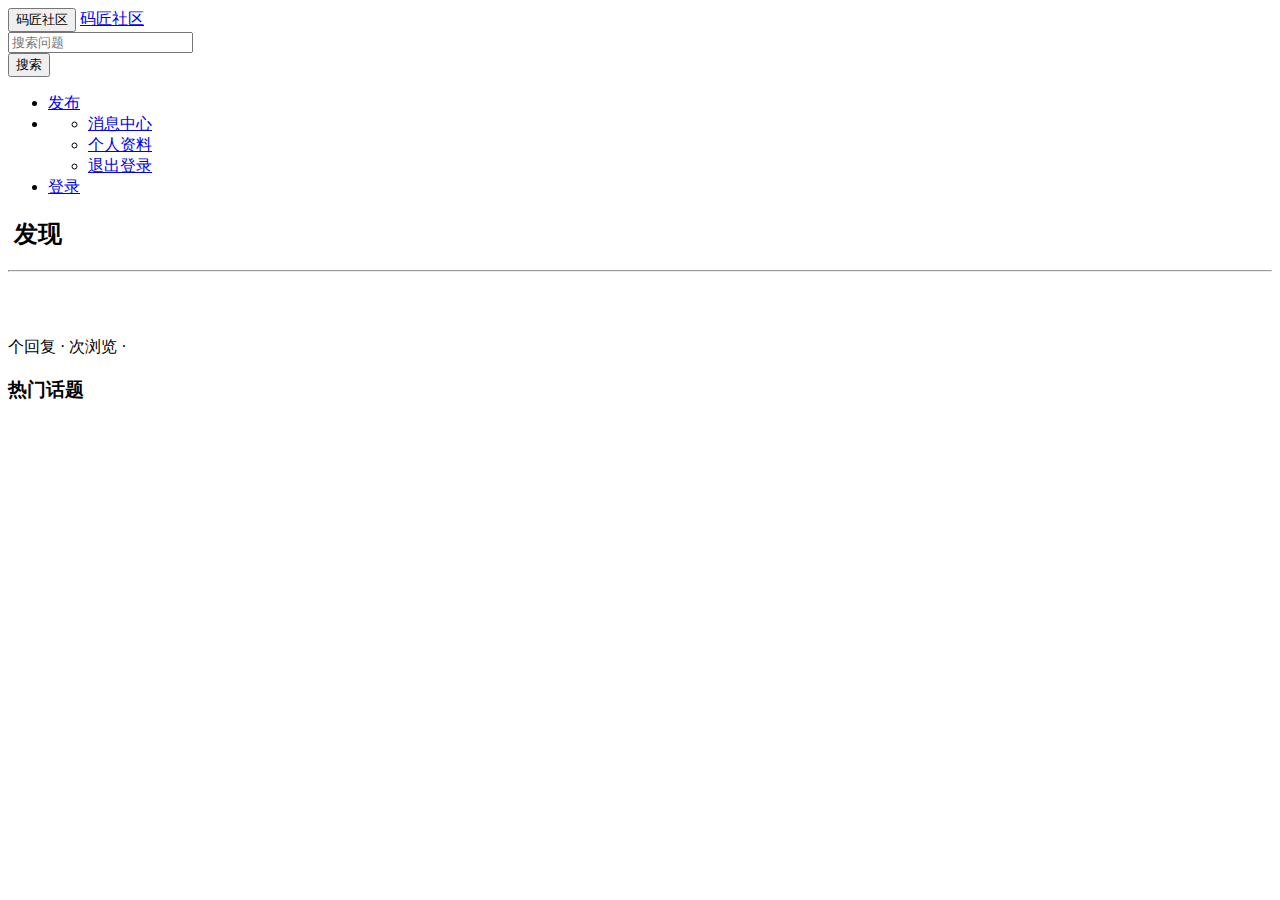
==== src/main/resources/templates/index.html @ 76a5cee4 "add the question list to index.html" ====
<!DOCTYPE HTML>
<html xmlns:th="http://www.thymeleaf.org">
<head>
    <title>码匠社区</title>
    <meta http-equiv="Content-Type" content="text/html; charset=UTF-8"/>
    <link rel="stylesheet" href="css/bootstrap.min.css">
    <link rel="stylesheet" href="css/bootstrap-theme.min.css">
    <link rel="stylesheet" href="css/community.css">
    <script src="js/bootstrap.min.js" type="application/javascript"></script>
</head>
<body>
<!--导航条-->
<nav class="navbar navbar-default">
    <div class="container-fluid">
        <div class="navbar-header">
            <button type="button" class="navbar-toggle collapsed" data-toggle="collapse"
                    data-target="#bs-example-navbar-collapse-1" aria-expanded="false">
                <span class="sr-only">码匠社区</span>
            </button>
            <a class="navbar-brand" href="/">码匠社区</a>
        </div>

        <div class="collapse navbar-collapse" id="bs-example-navbar-collapse-1">
            <form class="navbar-form navbar-left">
                <div class="form-group">
                    <input type="text" class="form-control" placeholder="搜索问题">
                </div>
                <button type="submit" class="btn btn-default">搜索</button>
            </form>
            <ul class="nav navbar-nav navbar-right">
                <li th:if="${session.user != null}"><a href="/publish">发布</a></li>

                <li class="dropdown" th:if="${session.user != null}">
                    <a href="#" class="dropdown-toggle" data-toggle="dropdown" role="button" aria-haspopup="true"
                       aria-expanded="false" th:text="${session.user.getName()}"><span class="caret"></span></a>
                    <ul class="dropdown-menu">
                        <li><a href="#">消息中心</a></li>
                        <li><a href="#">个人资料</a></li>
                        <li><a href="#">退出登录</a></li>
                    </ul>
                </li>
                <li th:if="${session.user == null}"><a href="https://github.com/login/oauth/authorize?client_id=a0ed95dee88b2851dccf&redirect_uri=http://localhost:8887/callback&scope=user&state=1">登录</a>
                </li>
            </ul>
        </div>
    </div>
</nav>
<!--内容-->
<div class="container-fluid main">
    <div class="row">
        <div class="col-lg-9 col-md-12 col-sm-12 col-xs-12">
            <h2><span class="glyphicon glyphicon-list" aria-hidden="true">&nbsp;</span>发现</h2>
            <hr>
            <div class="media" th:each="question : ${questions}">
                <div class="media-left">
                    <a href="#">
                        <img class="media-object img-rounded" th:src="${question.user.avatarUrl}">
                    </a>
                </div>
                <div class="media-body">
                    <h4 class="media-heading" th:text="${question.title}"></h4>
                    <span th:text="${question.description}"></span> <br>
                    <span class="text-desc">
                        <span th:text="${question.commentCount}"></span> 个回复
                        · <span th:text="${question.viewCount}"></span> 次浏览
                        · <span th:text="${#dates.format(question.gmtCreate,'yyyy MMMM dd')}"></span>
                    </span>
                </div>
            </div>
        </div>
        <div class="col-lg-3 col-md-12 col-sm-12 col-xs-12">
            <h3>热门话题</h3>
        </div>
    </div>
</div>

</body>
</html>
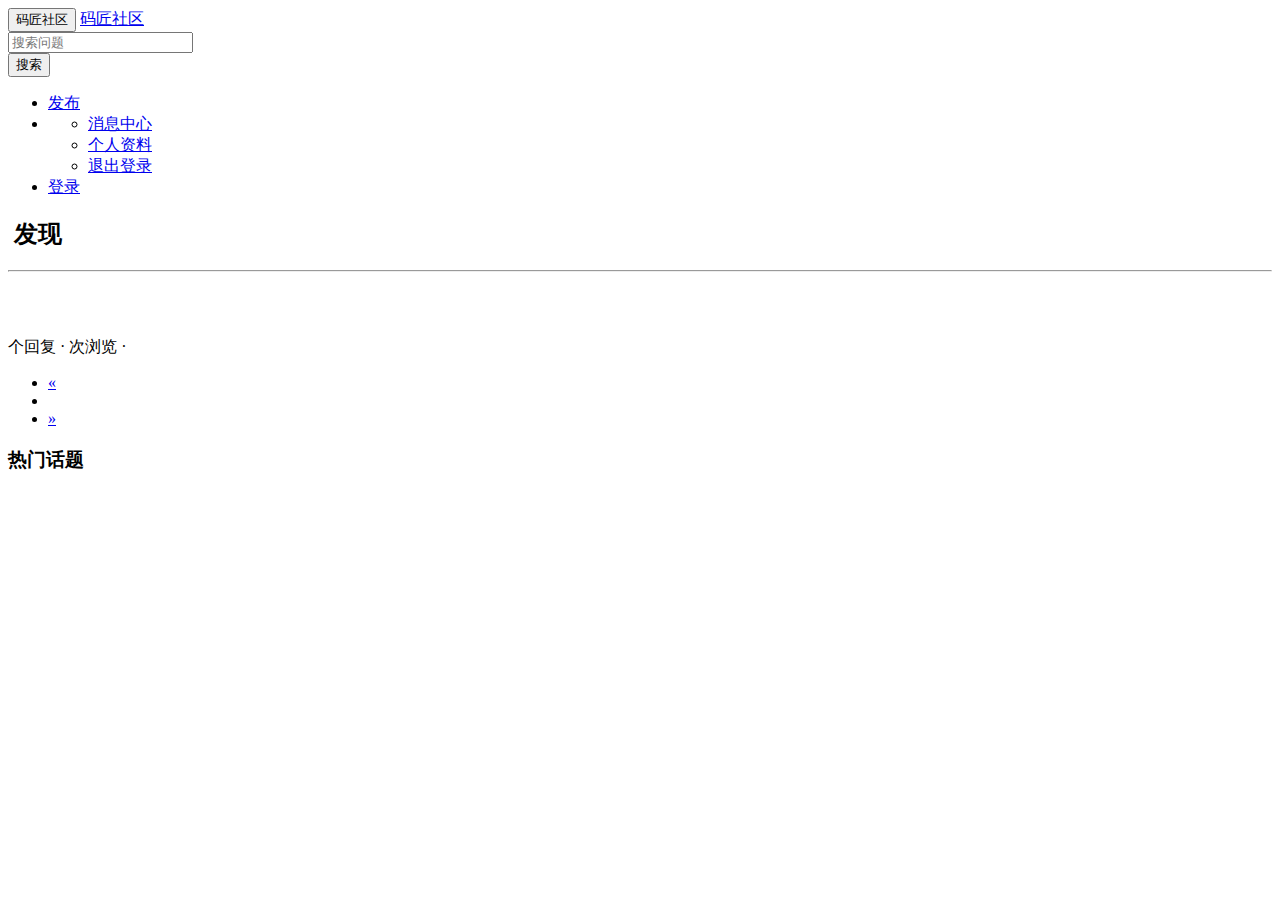
==== commit 4af015e4: "add pagination but the pageNumber is error when get the imdex.html" ====
--- a/src/main/resources/templates/index.html
+++ b/src/main/resources/templates/index.html
@@ -51,7 +51,8 @@
         <div class="col-lg-9 col-md-12 col-sm-12 col-xs-12">
             <h2><span class="glyphicon glyphicon-list" aria-hidden="true">&nbsp;</span>发现</h2>
             <hr>
-            <div class="media" th:each="question : ${questions}">
+            <!--循环展示每条信息-->
+            <div class="media" th:each="question : ${questionList.questions}">
                 <div class="media-left">
                     <a href="#">
                         <img class="media-object img-rounded" th:src="${question.user.avatarUrl}">
@@ -63,10 +64,26 @@
                     <span class="text-desc">
                         <span th:text="${question.commentCount}"></span> 个回复
                         · <span th:text="${question.viewCount}"></span> 次浏览
-                        · <span th:text="${#dates.format(question.gmtCreate,'yyyy MMMM dd')}"></span>
+                        · <span th:text="${#dates.format(question.gmtCreate,'yyyy-MM-dd HH:mm')}"></span>
                     </span>
                 </div>
             </div>
+            <!--分页-->
+            <nav aria-label="Page navigation">
+                <ul class="pagination">
+                    <li>
+                        <a href="#" aria-label="Previous">
+                            <span aria-hidden="true">&laquo;</span>
+                        </a>
+                    </li>
+                    <li><a th:each="page : ${questionList.pages}" th:text="${page}" th:href="@{/(page=${page})}"></a></li>
+                    <li>
+                        <a href="#" aria-label="Next">
+                            <span aria-hidden="true">&raquo;</span>
+                        </a>
+                    </li>
+                </ul>
+            </nav>
         </div>
         <div class="col-lg-3 col-md-12 col-sm-12 col-xs-12">
             <h3>热门话题</h3>
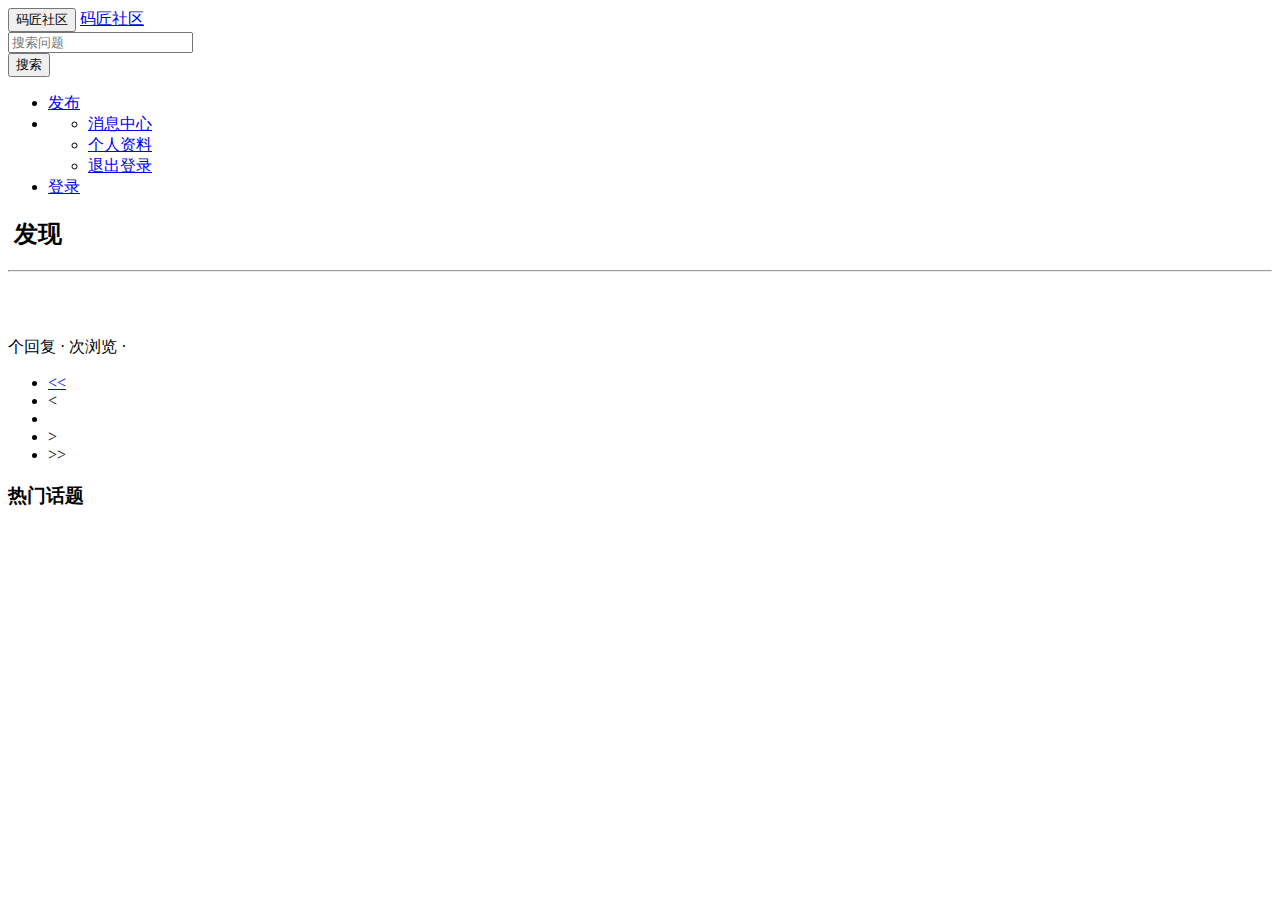
==== commit 14b7504e: "solve the problems and make the pagination perfect" ====
--- a/src/main/resources/templates/index.html
+++ b/src/main/resources/templates/index.html
@@ -39,7 +39,8 @@
                         <li><a href="#">退出登录</a></li>
                     </ul>
                 </li>
-                <li th:if="${session.user == null}"><a href="https://github.com/login/oauth/authorize?client_id=a0ed95dee88b2851dccf&redirect_uri=http://localhost:8887/callback&scope=user&state=1">登录</a>
+                <li th:if="${session.user == null}"><a
+                        href="https://github.com/login/oauth/authorize?client_id=a0ed95dee88b2851dccf&redirect_uri=http://localhost:8887/callback&scope=user&state=1">登录</a>
                 </li>
             </ul>
         </div>
@@ -71,15 +72,27 @@
             <!--分页-->
             <nav aria-label="Page navigation">
                 <ul class="pagination">
-                    <li>
-                        <a href="#" aria-label="Previous">
-                            <span aria-hidden="true">&laquo;</span>
+                    <li th:if="${questionList.showFirstPage}">
+                        <a href="/?page=1" aria-label="Previous">
+                            <span aria-hidden="true">&lt;&lt;</span>
                         </a>
                     </li>
-                    <li><a th:each="page : ${questionList.pages}" th:text="${page}" th:href="@{/(page=${page})}"></a></li>
-                    <li>
-                        <a href="#" aria-label="Next">
-                            <span aria-hidden="true">&raquo;</span>
+                    <li th:if="${questionList.showPrevious}">
+                        <a th:href="@{/(page=${questionList.page}-1)}"  aria-label="Previous">
+                            <span aria-hidden="true">&lt;</span>
+                        </a>
+                    </li>
+                    <li th:each="page : ${questionList.pages}" th:class="${questionList.page == page} ? 'active' : ''">
+                        <a  th:text="${page}" th:href="@{/(page=${page})}"></a>
+                    </li>
+                    <li th:if="${questionList.showNext}">
+                        <a th:href="@{/(page=${questionList.page}+1)}" aria-label="Next">
+                            <span aria-hidden="true">&gt;</span>
+                        </a>
+                    </li>
+                    <li th:if="${questionList.showEndPage}">
+                        <a th:href="@{/(page=${questionList.totalPage})}" aria-label="Next">
+                            <span aria-hidden="true">&gt;&gt;</span>
                         </a>
                     </li>
                 </ul>
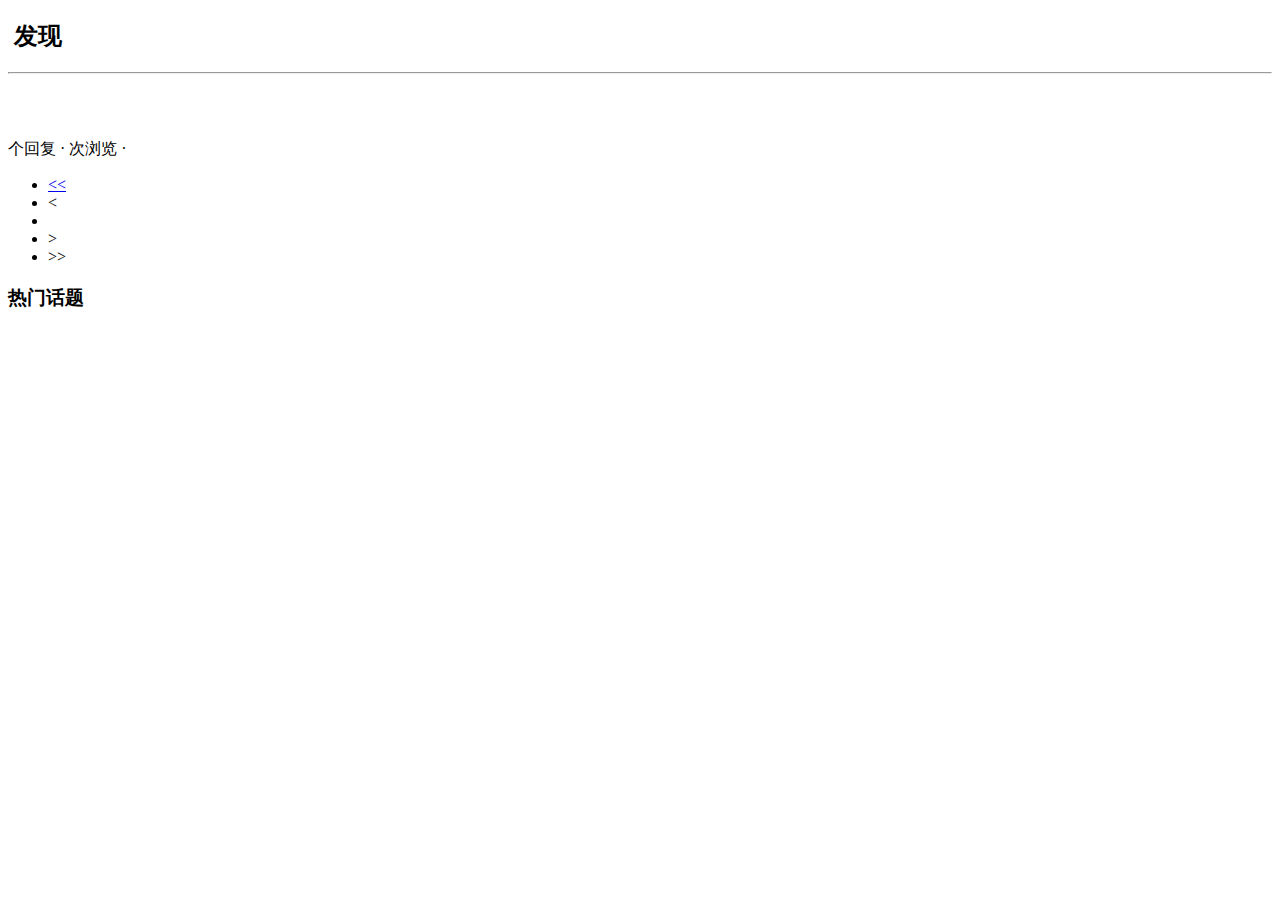
==== commit 6f5a4572: "add jquery and encapsulation the navigation" ====
--- a/src/main/resources/templates/index.html
+++ b/src/main/resources/templates/index.html
@@ -6,46 +6,15 @@
     <link rel="stylesheet" href="css/bootstrap.min.css">
     <link rel="stylesheet" href="css/bootstrap-theme.min.css">
     <link rel="stylesheet" href="css/community.css">
+    <script src="js/jquery-3.4.1.min.js"></script>
     <script src="js/bootstrap.min.js" type="application/javascript"></script>
 </head>
 <body>
+
 <!--导航条-->
-<nav class="navbar navbar-default">
-    <div class="container-fluid">
-        <div class="navbar-header">
-            <button type="button" class="navbar-toggle collapsed" data-toggle="collapse"
-                    data-target="#bs-example-navbar-collapse-1" aria-expanded="false">
-                <span class="sr-only">码匠社区</span>
-            </button>
-            <a class="navbar-brand" href="/">码匠社区</a>
-        </div>
+<div th:insert="~{navigation :: nav}"></div>
 
-        <div class="collapse navbar-collapse" id="bs-example-navbar-collapse-1">
-            <form class="navbar-form navbar-left">
-                <div class="form-group">
-                    <input type="text" class="form-control" placeholder="搜索问题">
-                </div>
-                <button type="submit" class="btn btn-default">搜索</button>
-            </form>
-            <ul class="nav navbar-nav navbar-right">
-                <li th:if="${session.user != null}"><a href="/publish">发布</a></li>
 
-                <li class="dropdown" th:if="${session.user != null}">
-                    <a href="#" class="dropdown-toggle" data-toggle="dropdown" role="button" aria-haspopup="true"
-                       aria-expanded="false" th:text="${session.user.getName()}"><span class="caret"></span></a>
-                    <ul class="dropdown-menu">
-                        <li><a href="#">消息中心</a></li>
-                        <li><a href="#">个人资料</a></li>
-                        <li><a href="#">退出登录</a></li>
-                    </ul>
-                </li>
-                <li th:if="${session.user == null}"><a
-                        href="https://github.com/login/oauth/authorize?client_id=a0ed95dee88b2851dccf&redirect_uri=http://localhost:8887/callback&scope=user&state=1">登录</a>
-                </li>
-            </ul>
-        </div>
-    </div>
-</nav>
 <!--内容-->
 <div class="container-fluid main">
     <div class="row">
@@ -53,44 +22,44 @@
             <h2><span class="glyphicon glyphicon-list" aria-hidden="true">&nbsp;</span>发现</h2>
             <hr>
             <!--循环展示每条信息-->
-            <div class="media" th:each="question : ${questionList.questions}">
+            <div class="media" th:each="question : ${questionList?.questions}">
                 <div class="media-left">
                     <a href="#">
-                        <img class="media-object img-rounded" th:src="${question.user.avatarUrl}">
+                        <img class="media-object img-rounded" th:src="${question?.user?.avatarUrl}">
                     </a>
                 </div>
                 <div class="media-body">
-                    <h4 class="media-heading" th:text="${question.title}"></h4>
-                    <span th:text="${question.description}"></span> <br>
+                    <h4 class="media-heading" th:text="${question?.title}"></h4>
+                    <span th:text="${question?.description}"></span> <br>
                     <span class="text-desc">
-                        <span th:text="${question.commentCount}"></span> 个回复
-                        · <span th:text="${question.viewCount}"></span> 次浏览
-                        · <span th:text="${#dates.format(question.gmtCreate,'yyyy-MM-dd HH:mm')}"></span>
+                        <span th:text="${question?.commentCount}"></span> 个回复
+                        · <span th:text="${question?.viewCount}"></span> 次浏览
+                        · <span th:text="${#dates.format(question?.gmtCreate,'yyyy-MM-dd HH:mm')}"></span>
                     </span>
                 </div>
             </div>
             <!--分页-->
             <nav aria-label="Page navigation">
                 <ul class="pagination">
-                    <li th:if="${questionList.showFirstPage}">
+                    <li th:if="${questionList?.showFirstPage}">
                         <a href="/?page=1" aria-label="Previous">
                             <span aria-hidden="true">&lt;&lt;</span>
                         </a>
                     </li>
-                    <li th:if="${questionList.showPrevious}">
-                        <a th:href="@{/(page=${questionList.page}-1)}"  aria-label="Previous">
+                    <li th:if="${questionList?.showPrevious}">
+                        <a th:href="@{/(page=${questionList.page}-1)}" aria-label="Previous">
                             <span aria-hidden="true">&lt;</span>
                         </a>
                     </li>
-                    <li th:each="page : ${questionList.pages}" th:class="${questionList.page == page} ? 'active' : ''">
-                        <a  th:text="${page}" th:href="@{/(page=${page})}"></a>
+                    <li th:each="page : ${questionList?.pages}" th:class="${questionList.page == page} ? 'active' : ''">
+                        <a th:text="${page}" th:href="@{/(page=${page})}"></a>
                     </li>
-                    <li th:if="${questionList.showNext}">
+                    <li th:if="${questionList?.showNext}">
                         <a th:href="@{/(page=${questionList.page}+1)}" aria-label="Next">
                             <span aria-hidden="true">&gt;</span>
                         </a>
                     </li>
-                    <li th:if="${questionList.showEndPage}">
+                    <li th:if="${questionList?.showEndPage}">
                         <a th:href="@{/(page=${questionList.totalPage})}" aria-label="Next">
                             <span aria-hidden="true">&gt;&gt;</span>
                         </a>
